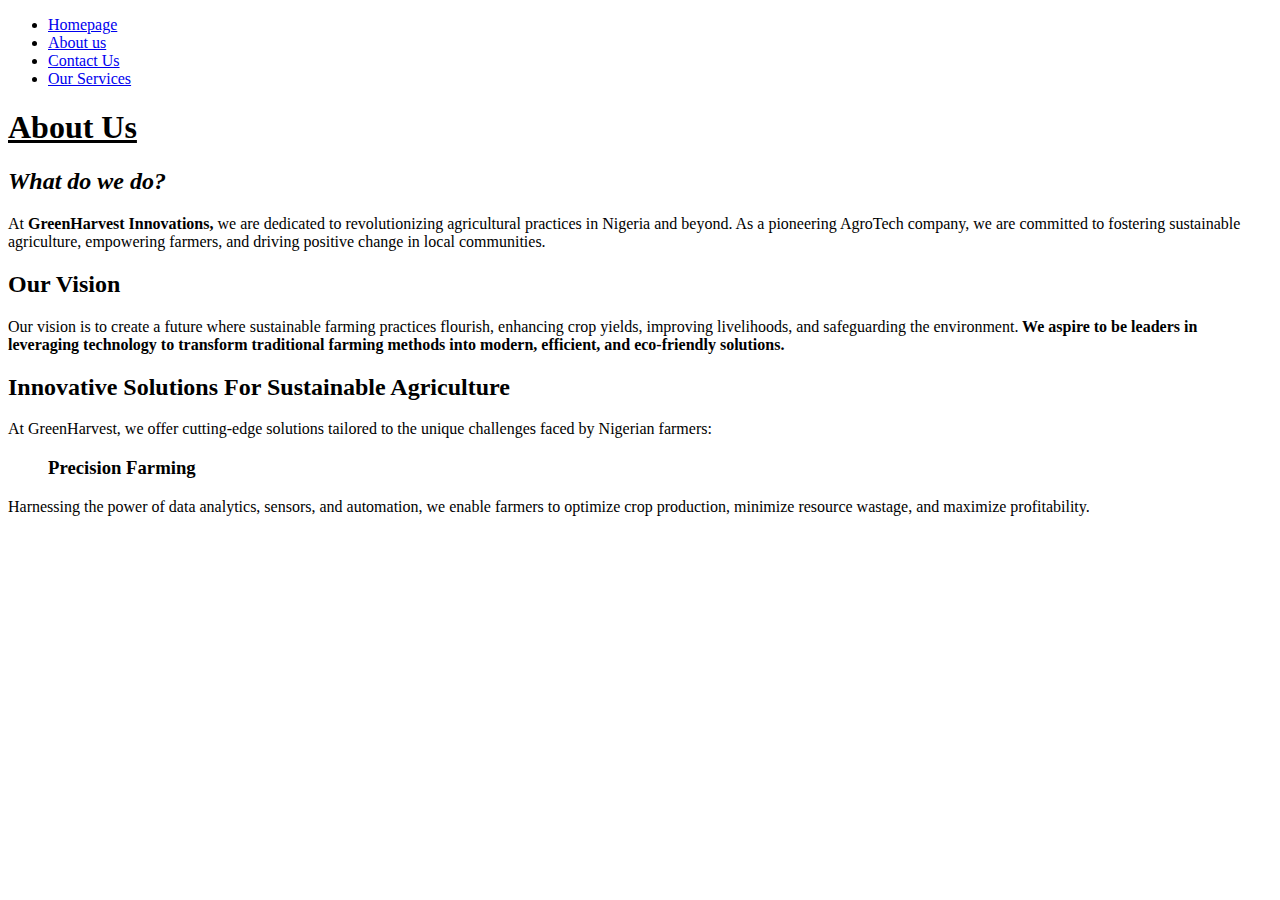
==== pages/pages/about.html @ 6c179ed1 "initial commit" ====
<!DOCTYPE html>
<html lang="en">
<head>
    <meta charset="UTF-8">
    <meta name="viewport" content="width=device-width, initial-scale=1.0">
    <title>Document</title>
</head>
<header>
    <nav>
        <ul>
            <li><a href="../index.html">Homepage</a></li>
            <li><a href="about.html">About us</a></li>
            <li><a href="contact.html">Contact Us</a></li>
            <li><a href="services.html">Our Services</a></li>
        </ul>
    </nav>
    </header>
<body>
    <h1><u>About Us</u></h1>
    <h2><em>What do we do?</em></h2>
            <p>At <b>GreenHarvest Innovations,</b> we are dedicated to revolutionizing agricultural practices in Nigeria and beyond. As a pioneering AgroTech company, we are committed to fostering sustainable agriculture, empowering farmers, and driving positive change in local communities.</p>
    <h2>Our Vision</h2>
            <p>Our vision is to create a future where sustainable farming practices flourish, enhancing crop yields, improving livelihoods, and safeguarding the environment.<b> We aspire to be leaders in leveraging technology to transform traditional farming methods into modern, efficient, and eco-friendly solutions.</b></p>
    <h2>Innovative Solutions For Sustainable Agriculture</h2>
            <p>At GreenHarvest, we offer cutting-edge solutions tailored to the unique challenges faced by Nigerian farmers:</p>
    <h3><ol>Precision Farming</ol></h3>
            <p> Harnessing the power of data analytics, sensors, and automation, we enable farmers to optimize crop production, minimize resource wastage, and maximize profitability.</p>
</body>
</html>
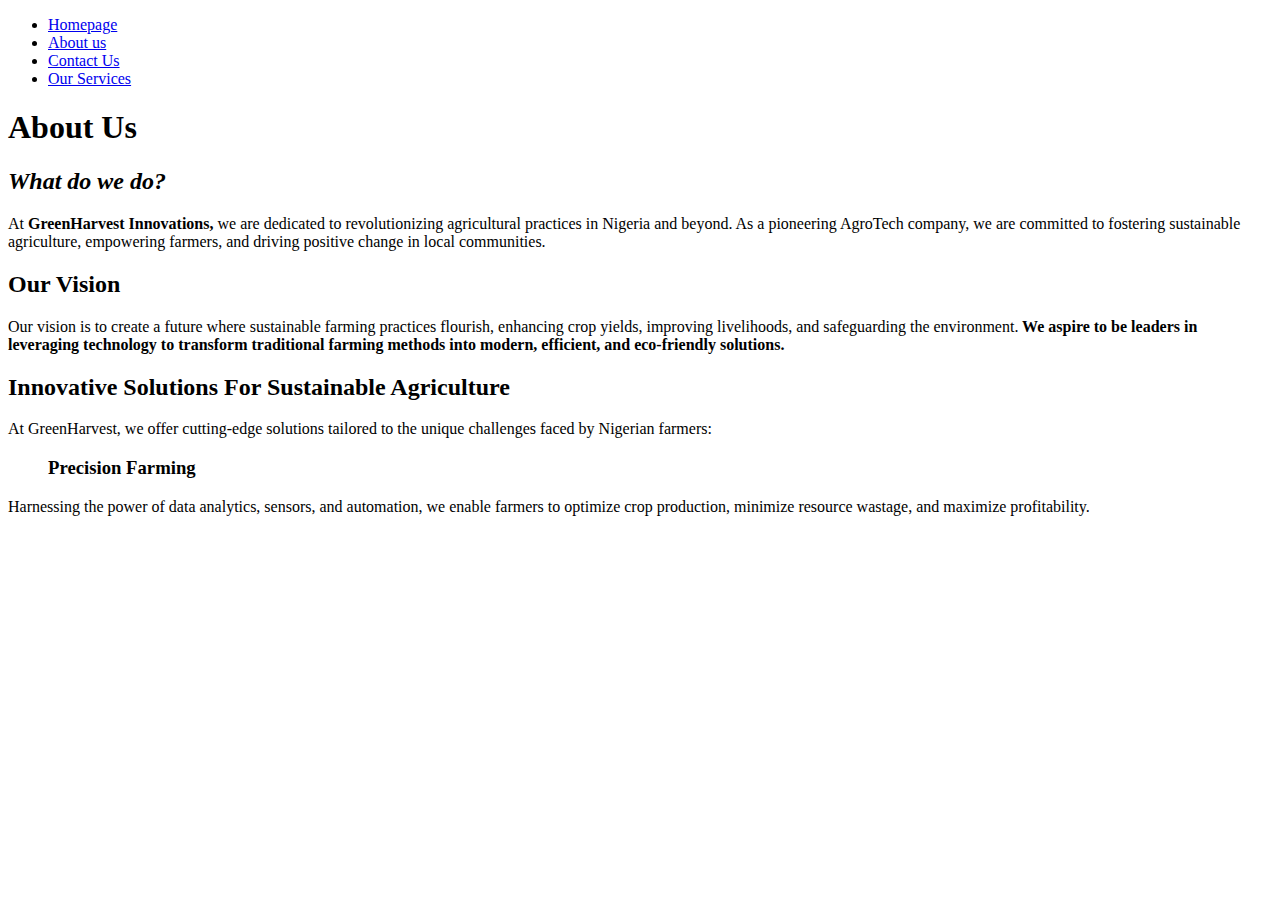
==== commit 8ba6aa13: "second commit" ====
--- a/pages/pages/about.html
+++ b/pages/pages/about.html
@@ -3,7 +3,7 @@
 <head>
     <meta charset="UTF-8">
     <meta name="viewport" content="width=device-width, initial-scale=1.0">
-    <title>Document</title>
+    <title>About us</title>
 </head>
 <header>
     <nav>
@@ -16,7 +16,7 @@
     </nav>
     </header>
 <body>
-    <h1><u>About Us</u></h1>
+    <h1>About Us</h1>
     <h2><em>What do we do?</em></h2>
             <p>At <b>GreenHarvest Innovations,</b> we are dedicated to revolutionizing agricultural practices in Nigeria and beyond. As a pioneering AgroTech company, we are committed to fostering sustainable agriculture, empowering farmers, and driving positive change in local communities.</p>
     <h2>Our Vision</h2>
